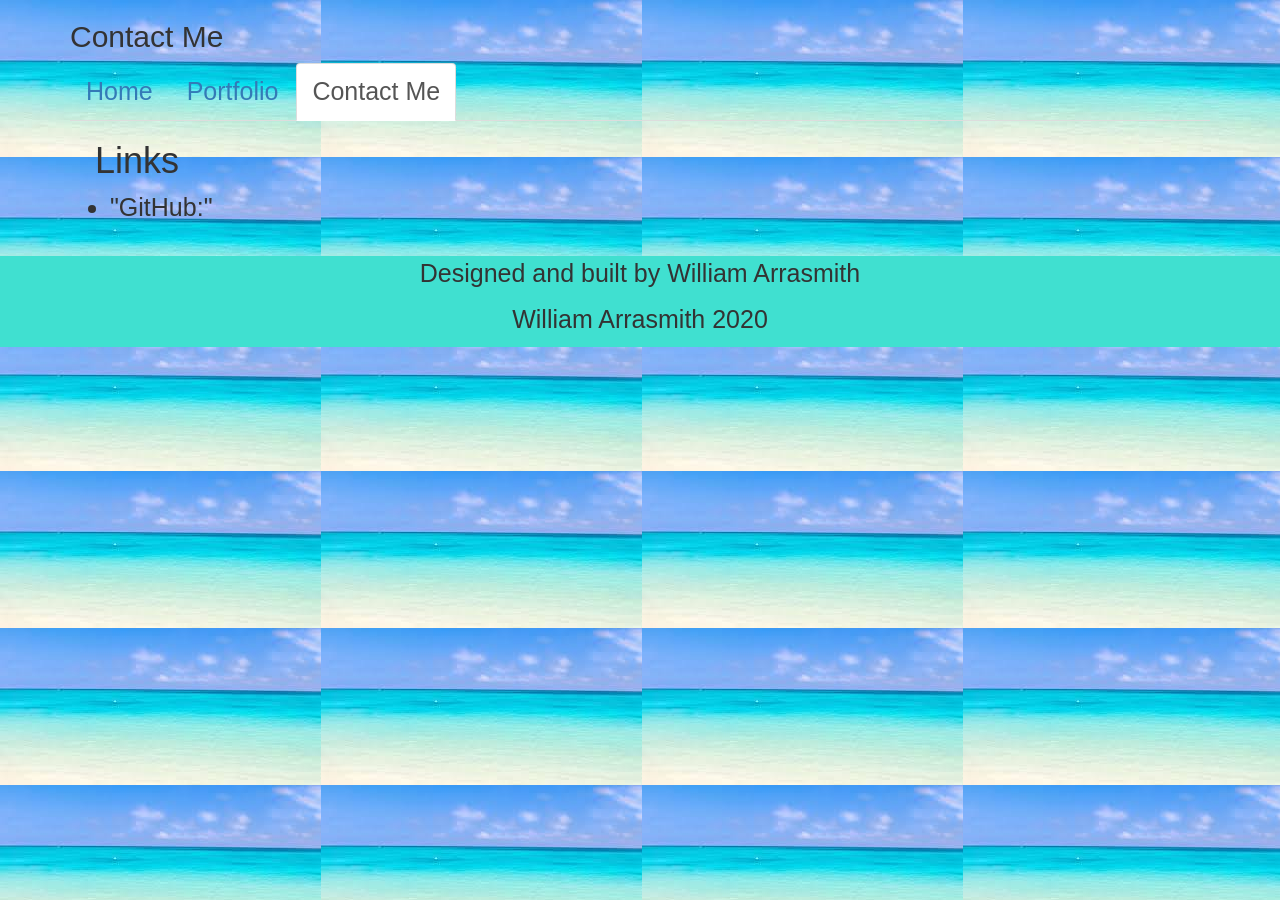
==== contact.html @ db360c83 "homework2" ====
<!DOCTYPE html>
<html lang="en">

<head>
    <meta charset="UTF-8">
    <meta name="viewport" content="width=device-width, initial-scale=1.0">
    <title>Contact Me</title>
    <link rel="stylesheet" href="https://maxcdn.bootstrapcdn.com/bootstrap/3.4.1/css/bootstrap.min.css">
    <script src="https://ajax.googleapis.com/ajax/libs/jquery/3.5.1/jquery.min.js"></script>
    <script src="https://maxcdn.bootstrapcdn.com/bootstrap/3.4.1/js/bootstrap.min.js"></script>
    <link rel="stylesheet" href="style.css">

<body>

    <div class="container">
        <h2>Contact Me</h2>
        <ul class="nav nav-tabs" role="tablist">
            <li><a href="index.html">Home</a></li>
            <li><a href="portfolio.html">Portfolio</a></li>
            <li class="active"><a href="contact.html">Contact Me</a></li>

    </div>
    <div class= "container">
        <main class="row 1">
            <div class="col-md-4">
                <h1>Links</h1>
                <ul>
                    <li>
                       "GitHub:"
                       <a href="https://github.com/"></a>
                    </li>
                </ul>
            </div>
        </main>

    </div>
    <br>
    <footer class="row">
        <div class="col-md">
            <p>Designed and built by William Arrasmith</p>
            <p>William Arrasmith 2020</p>
        </div>
    </footer>
</body>

</html>
---- style.css ----
* {
    font-size: 25px;
}

body {
     background-image: url([data-uri]);
     background-position: fixed;
}

footer {
    text-align: center;
    font-size: 15px;
    background-color: turquoise;
}

h1 {
    padding-right: 25px;
    padding-left: 25px;
}
.jumbotron {
    background-color: wheat;
}
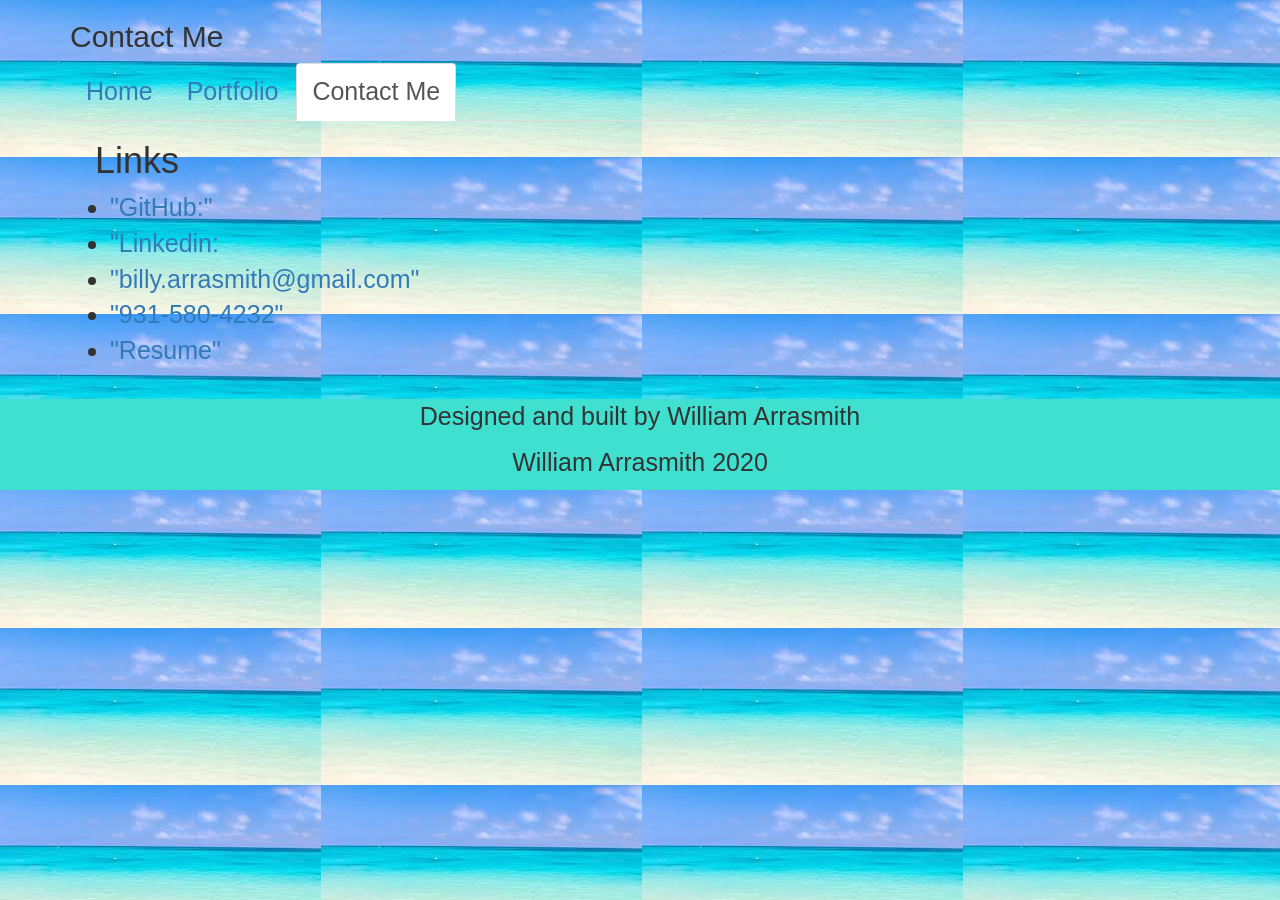
==== commit 6dd06886: "Updating  my Portfolio" ====
--- a/contact.html
+++ b/contact.html
@@ -20,15 +20,27 @@
             <li class="active"><a href="contact.html">Contact Me</a></li>
 
     </div>
-    <div class= "container">
+    <div class="container">
         <main class="row 1">
             <div class="col-md-4">
                 <h1>Links</h1>
                 <ul>
                     <li>
-                       "GitHub:"
-                       <a href="https://github.com/"></a>
+                        <a href="https://github.com/arrow913"> "GitHub:"</a>
                     </li>
+                    <li>
+                        <a href="https://www.linkedin.com/in/wwe-show-2-a990621b3/">"Linkedin:</a>
+                    </li>
+                    <li>
+                        <a href="billy.arrasmith@gmail.com">"billy.arrasmith@gmail.com"</a>
+                    </li>
+                    <li>
+                        <a> "931-580-4232"</a>
+                    </li>
+                    <li>
+                        <a href="https://resume.io/r/ipfIrHMIW">"Resume"</a>
+                    </li>
+
                 </ul>
             </div>
         </main>
